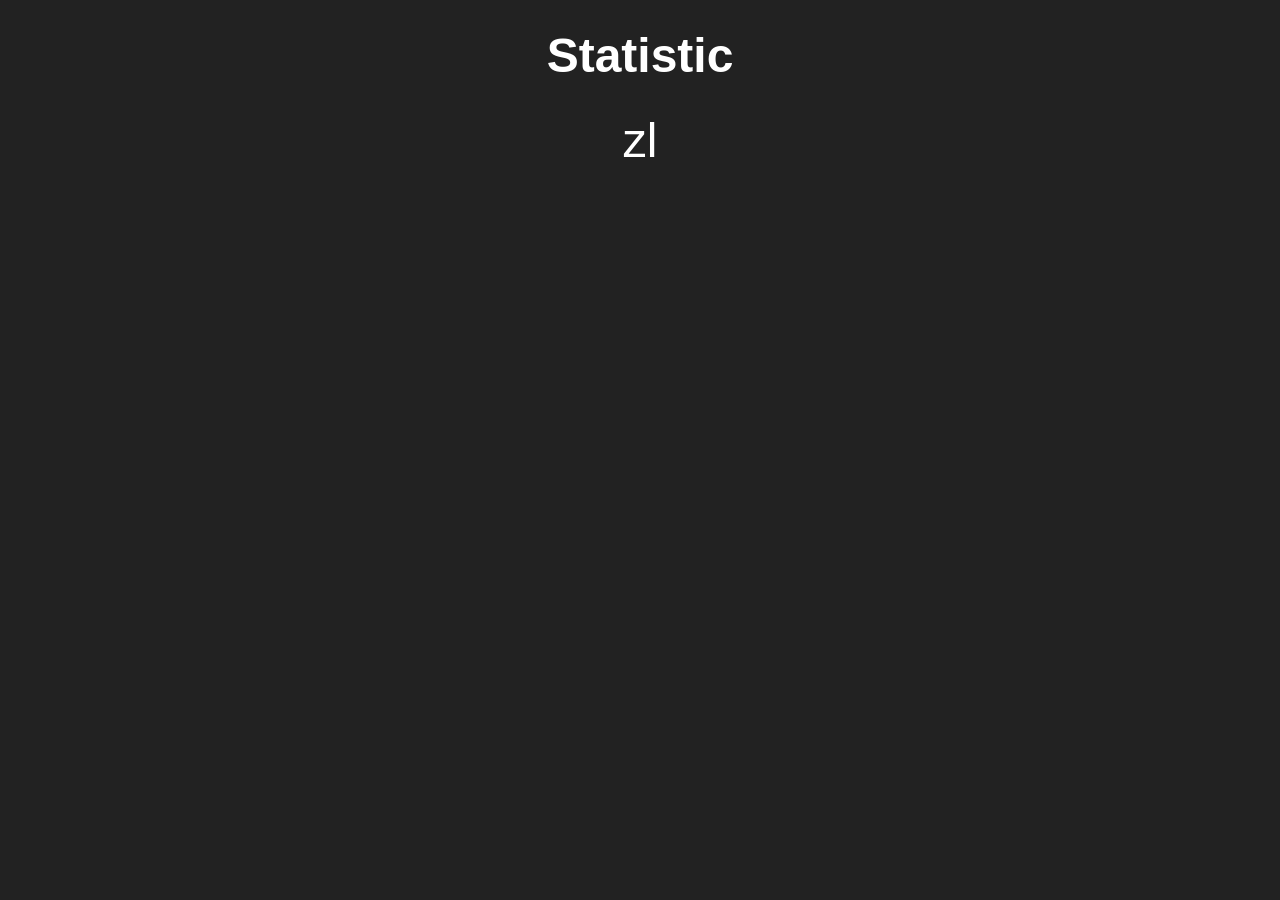
==== index.html @ b05c30ff "Update index.html" ====
<!doctype html>
<html lang="en">

<head>
    <meta charset="UTF-8">
    <meta name="viewport" content="width=device-width, user-scalable=no, initial-scale=1.0, maximum-scale=1.0, minimum-scale=1.0">
    <meta http-equiv="X-UA-Compatible" content="ie=edge">
    <link rel="stylesheet" href="style.css">
    <title>Document</title>
</head>

<body>
    <div class="title_page">Statistic <br> </div>
    <div class="total"> zl</div>
    <div class="inner"></div>
</body>

<script>
    window.onload = function() {
        // let token =  'upeQ2buhRChzCa8cvPJM3J2rSznvqLV12TlQczWITAT4';
        let token = 'uXYhta4-9qkU-ITryn1qL3NH7XJKP4WR9jANYWRPuAzE';
        let start = new Date('2023-03-03 00:00:00');
        let end = new Date();
        let lastDate = new Date((localStorage.getItem('lastDate')));
        // end = new Date();
        console.log(start);
        console.log(end);
        let mono = JSON.parse(localStorage.getItem('mono'));
        console.log((end.getTime() - lastDate.getTime()));
        if ((end.getTime() - lastDate.getTime()) > 60000) {
            console.log('new parse')
            localStorage.clear('mono');
            localStorage.setItem('lastDate', end);
            console.log()
            fetch(`https://api.monobank.ua/personal/statement/0/${+new Date(start)}/${+new Date(end)}`, {
                    headers: {
                        'X-Token': `${token}`
                    }
                })
                .then((response) => response.json())
                .then((data) => localStorage.setItem('mono', JSON.stringify(data)))
                .then(renderingData);
        } else {
            renderingData();
        }

        function textDate(date) {
            date = new Date(date)
            let textString = (date.getDate() < 10 ? '0' + date.getDate() : date.getDate()) + '.' + ((date.getMonth() + 1) < 10 ? '0' + (date.getMonth() + 1) : (date.getMonth() + 1)) + '.' + date.getFullYear();
            textString += ' ' + (date.getHours() < 10 ? '0' + date.getHours() : date.getHours()) + ':' + (date.getMinutes() < 10 ? '0' + date.getMinutes() : date.getMinutes());
            return (textString);
        }

        function renderingData() {
            mono = JSON.parse(localStorage.getItem('mono'));
            if (mono) {
                mono = mono.reverse();
                console.log(mono[0]);
                let sum = 0;
                mono.forEach(e => {
                    if (e.currencyCode != 980) {
                        let date = new Date(e.time * 1000);
                        document.querySelector('.inner').insertAdjacentHTML("beforeend", `
                      <div class="card">
                        <div class="title">${e.description}</div>
                        <div class="price ua">${e.amount / -100} грн</div>
                        <div class="price pl">${e.operationAmount / -100} zl</div>
                        <div class="date">${textDate(e.time*1000)}</div>
                      </div>
                    `);
                        sum += e.operationAmount / 100
                    }
                })
                sum = sum * -1;
                sum = sum.toFixed(2);
                document.querySelector('.title_page').insertAdjacentText("beforeend", ` ${textDate(start)} - ${textDate(end)}`);
                document.querySelector('.total').insertAdjacentText("afterbegin", sum);
            }
        }
    }
</script>

</html>
---- style.css ----
body {
    font-family: Arial;
    background-color: #222222;
    color: #ffffff;
    padding: 20px;
}

.title_page {
    text-align: center;
    font-size: 48px;
    font-weight: 700;
    margin-bottom: 30px;
}

.inner {
    display: grid;
    grid-gap: 20px;
    justify-content: center;
    grid-template-columns: repeat(auto-fit, minmax(300px, 350px));
}

.card {
    text-align: center;
    padding: 15px;
    border: 1px solid #969696;
    border-radius: 10px;
    display: flex;
    justify-content: center;
    align-items: center;
    flex-direction: column;
}

.title {
    font-size: 24px;
    margin-bottom: 15px;
}

.price {
    font-size: 22px;
    margin-bottom: 10px;
}

.pl {
    color: red;
    font-weight: 600;
}

.date {
    font-size: 20px;
}

.total,
.totalr {
    margin: 30px 0;
    text-align: center;
    font-size: 48px;
    font-weight: 500;
}
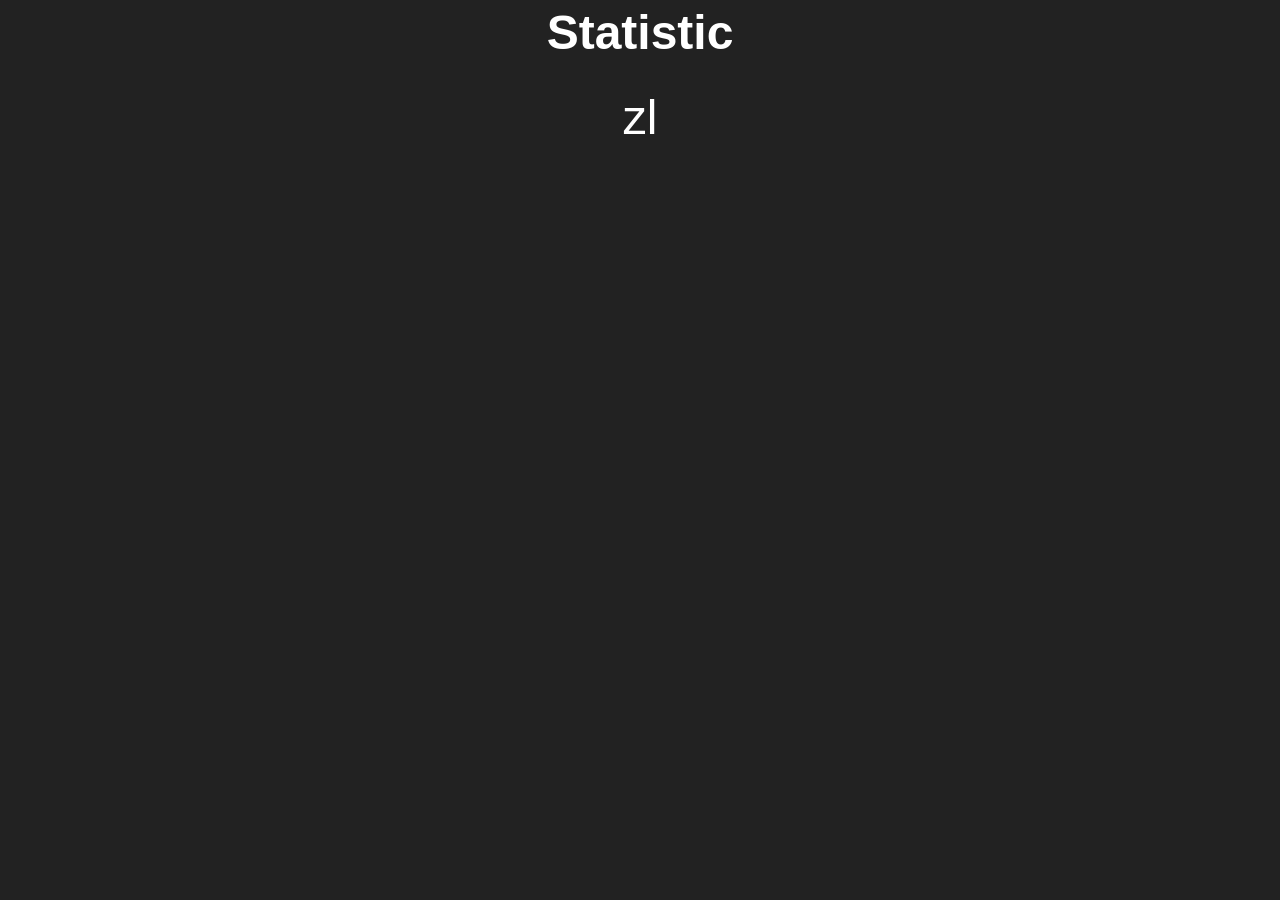
==== commit 33d6c9bc: "Update index.html 20.03.2023" ====
--- a/index.html
+++ b/index.html
@@ -19,7 +19,7 @@
     window.onload = function() {
         // let token =  'upeQ2buhRChzCa8cvPJM3J2rSznvqLV12TlQczWITAT4';
         let token = 'uXYhta4-9qkU-ITryn1qL3NH7XJKP4WR9jANYWRPuAzE';
-        let start = new Date('2023-03-03 00:00:00');
+        let start = new Date('2023-03-20 20:00:00');
         let end = new Date();
         let lastDate = new Date((localStorage.getItem('lastDate')));
         // end = new Date();
@@ -56,7 +56,7 @@
             if (mono) {
                 mono = mono.reverse();
                 console.log(mono[0]);
-                let sum = 0;
+                let sum = 7;
                 mono.forEach(e => {
                     if (e.currencyCode != 980) {
                         let date = new Date(e.time * 1000);
--- a/style.css
+++ b/style.css
@@ -2,7 +2,8 @@
     font-family: Arial;
     background-color: #222222;
     color: #ffffff;
-    padding: 20px;
+    padding: 5px;
+    margin: 0;
 }
 
 .title_page {
@@ -16,7 +17,7 @@
     display: grid;
     grid-gap: 20px;
     justify-content: center;
-    grid-template-columns: repeat(auto-fit, minmax(300px, 350px));
+    grid-template-columns: repeat(auto-fit, minmax(250px, 300px));
 }
 
 .card {
@@ -55,4 +56,32 @@
     text-align: center;
     font-size: 48px;
     font-weight: 500;
-}+}
+
+@media (max-width: 767px) {
+    .inner {
+        grid-template-columns: repeat(auto-fit, minmax(140px, 180px));
+        grid-gap: 10px;
+    }
+    .title_page {
+        font-size: 20px;
+        margin-bottom: 20px;
+    }
+    .card {
+        padding: 10px;
+        border-radius: 5px;
+    }
+    .title {
+        font-size: 16px;
+        margin-bottom: 10px;
+    }
+    .price {
+        font-size: 14px;
+    }
+    .date {
+        font-size: 14px;
+    }
+    .total {
+        font-size: 24px;
+    }
+}
